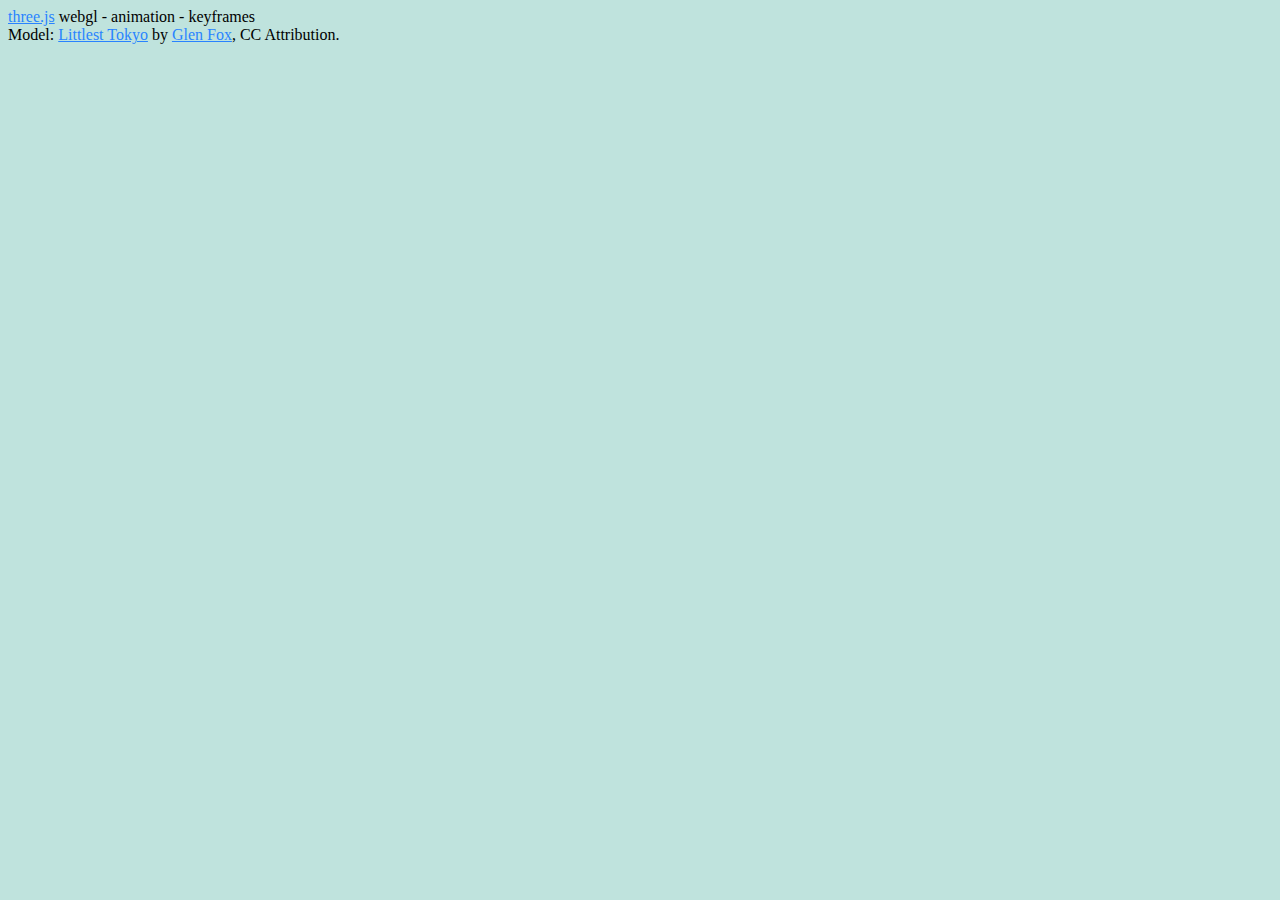
==== templates/index.html @ f6c5a50b "a" ====
<!DOCTYPE html>
<html lang="en">
	<head>
		<title>three.js webgl - animation - keyframes</title>
		<meta charset="utf-8">
		<meta name="viewport" content="width=device-width, user-scalable=no, minimum-scale=1.0, maximum-scale=1.0">
		<link type="text/css" rel="stylesheet" href="main.css">
		<style>
			body {
				background-color: #bfe3dd;
				color: #000;
			}

			a {
				color: #2983ff;
			}
		</style>
	</head>

	<body>

		<div id="container"></div>

		<div id="info">
			<a href="https://threejs.org" target="_blank" rel="noopener">three.js</a> webgl - animation - keyframes<br/>
			Model: <a href="https://artstation.com/artwork/1AGwX" target="_blank" rel="noopener">Littlest Tokyo</a> by
			<a href="https://artstation.com/glenatron" target="_blank" rel="noopener">Glen Fox</a>, CC Attribution.
		</div>

		<script type="importmap">
			{
				"imports": {
					"three": "../build/three.module.js",
					"three/addons/": "./jsm/"
				}
			}
		</script>

		<script type="module">

			import * as THREE from 'three';

			import Stats from 'three/addons/libs/stats.module.js';

			import { OrbitControls } from 'three/addons/controls/OrbitControls.js';
			import { RoomEnvironment } from 'three/addons/environments/RoomEnvironment.js';

			import { GLTFLoader } from 'three/addons/loaders/GLTFLoader.js';
			import { DRACOLoader } from 'three/addons/loaders/DRACOLoader.js';

			let mixer;

			const clock = new THREE.Clock();
			const container = document.getElementById( 'container' );

			const stats = new Stats();
			container.appendChild( stats.dom );

			const renderer = new THREE.WebGLRenderer( { antialias: true } );
			renderer.setPixelRatio( window.devicePixelRatio );
			renderer.setSize( window.innerWidth, window.innerHeight );
			container.appendChild( renderer.domElement );

			const pmremGenerator = new THREE.PMREMGenerator( renderer );

			const scene = new THREE.Scene();
			scene.background = new THREE.Color( 0xbfe3dd );
			scene.environment = pmremGenerator.fromScene( new RoomEnvironment( renderer ), 0.04 ).texture;

			const camera = new THREE.PerspectiveCamera( 40, window.innerWidth / window.innerHeight, 1, 100 );
			camera.position.set( 5, 2, 8 );

			const controls = new OrbitControls( camera, renderer.domElement );
			controls.target.set( 0, 0.5, 0 );
			controls.update();
			controls.enablePan = false;
			controls.enableDamping = true;

			const dracoLoader = new DRACOLoader();
			dracoLoader.setDecoderPath( 'jsm/libs/draco/gltf/' );

			const loader = new GLTFLoader();
			loader.setDRACOLoader( dracoLoader );
			loader.load( 'models/gltf/LittlestTokyo.glb', function ( gltf ) {

				const model = gltf.scene;
				model.position.set( 1, 1, 0 );
				model.scale.set( 0.01, 0.01, 0.01 );
				scene.add( model );

				mixer = new THREE.AnimationMixer( model );
				mixer.clipAction( gltf.animations[ 0 ] ).play();

				animate();

			}, undefined, function ( e ) {

				console.error( e );

			} );


			window.onresize = function () {

				camera.aspect = window.innerWidth / window.innerHeight;
				camera.updateProjectionMatrix();

				renderer.setSize( window.innerWidth, window.innerHeight );

			};


			function animate() {

				requestAnimationFrame( animate );

				const delta = clock.getDelta();

				mixer.update( delta );

				controls.update();

				stats.update();

				renderer.render( scene, camera );

			}


		</script>

	</body>

</html>
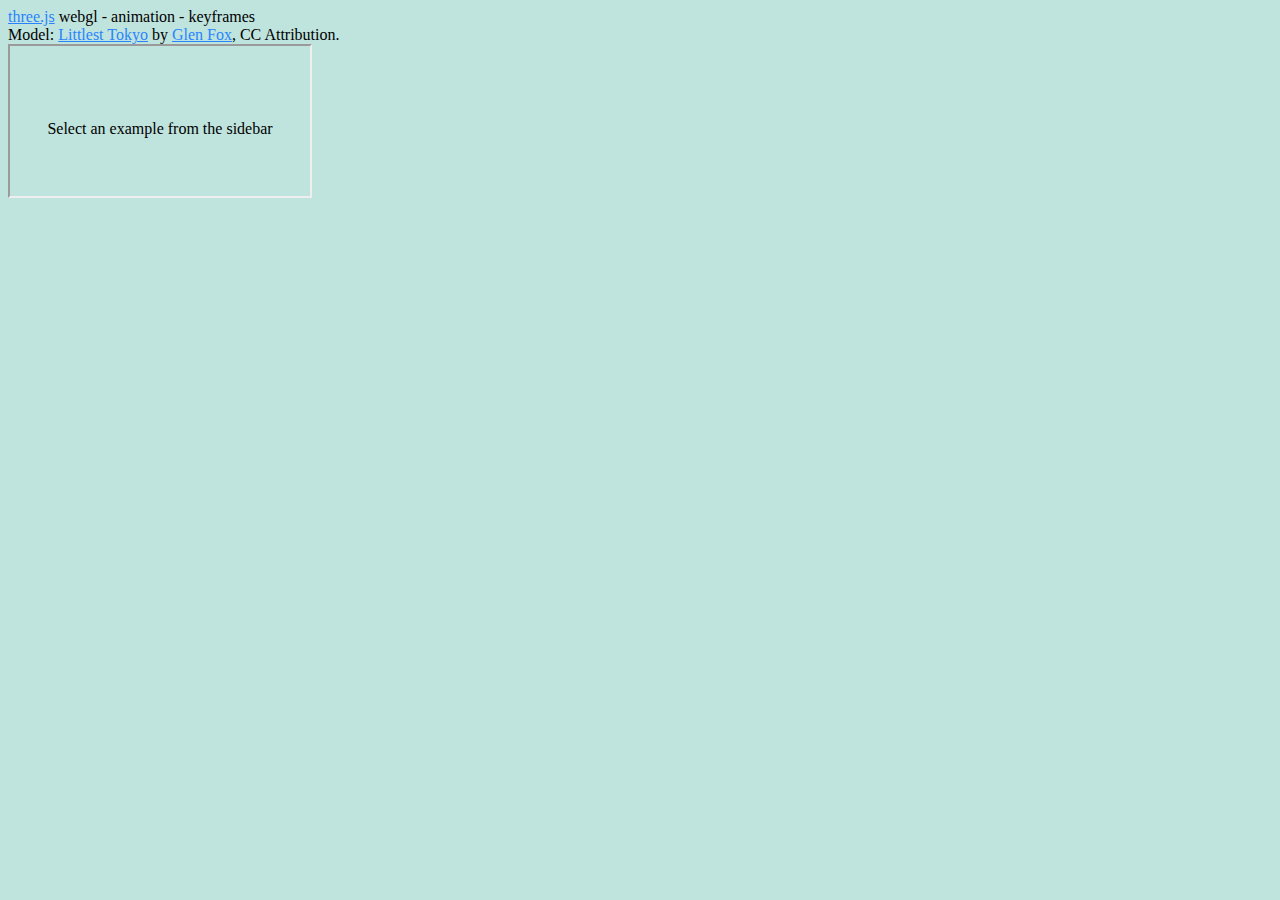
==== commit 6ec0a2d7: "a" ====
--- a/templates/index.html
+++ b/templates/index.html
@@ -128,7 +128,32 @@
 
 
 		</script>
+		<iframe id="viewer" name="viewer" allow="fullscreen; xr-spatial-tracking;" srcdoc="
+			
+				
+					
+		<meta charset=&quot;utf-8&quot;>
+		<title>three.js examples</title>
+		<meta name=&quot;viewport&quot; content=&quot;width=device-width, user-scalable=no, minimum-scale=1.0, maximum-scale=1.0&quot;>
+		<link rel=&quot;stylesheet&quot; type=&quot;text/css&quot; href=&quot;../files/main.css&quot;>
+		<style>
+		html, body {
+			height: 100%;
+		}
+		body {
+			height: 100%;
+			display: flex;
+			align-items: center;
+			justify-content: center;
+			user-select: none;
+		}
+		</style>
+	
+	
+		Select an example from the sidebar
+	
 
+" style="display: unset;"></iframe>
 	</body>
 
 </html>
